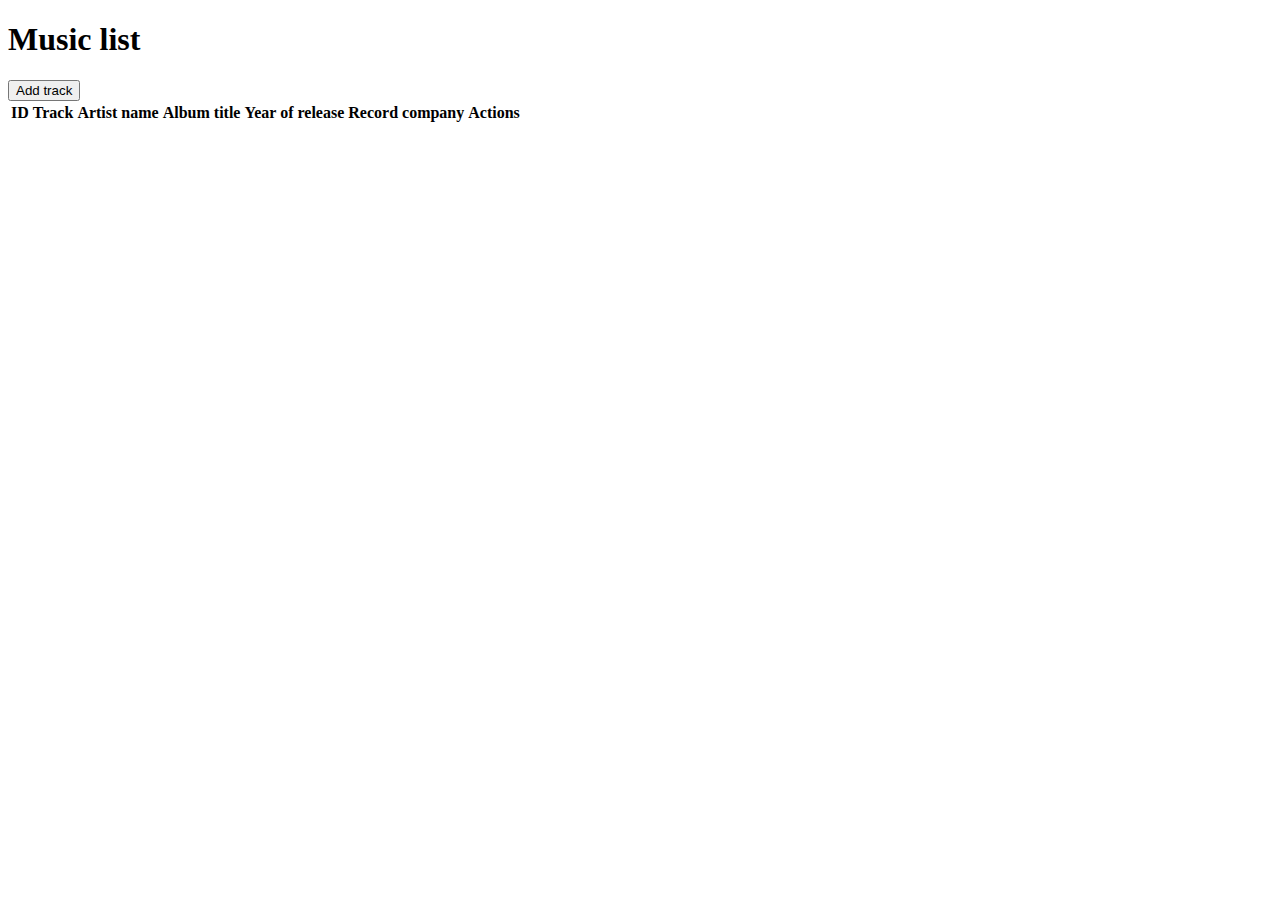
==== src/main/resources/templates/Home/index.html @ 932eca77 "Testtest" ====
<!DOCTYPE html>
<html lang="en">
<head>
    <meta charset="UTF-8">
    <title>Title</title>
    <link rel="stylesheet" type="text/css" href="MyCSS.css">
</head>
<body>
<h1>Music list</h1>

<a href="/create">
    <button id="btn-create">Add track</button>
</a>

<table>
    <thead>
        <tr>
            <th>ID</th>
            <th>Track</th>
            <th>Artist name</th>
            <th>Album title</th>
            <th>Year of release</th>
            <th>Record company</th>
            <th>Actions</th>
        </tr>
    </thead>

    <tbody>
        <tr th:each="track: ${tracks}" id="rowsBody">
                <td th:text="${track.track_id}"id="centerCell"/>
                <td th:text="${track.track}"/>
                <td th:text="${track.artist_name}"/>
                <td th:text="${track.album_title}"/>
                <td th:text="${track.year_of_release}"/>
                <td th:text="${track.record_comp}"/>
        </tr>
    </tbody>
</table>

</body>
</html>
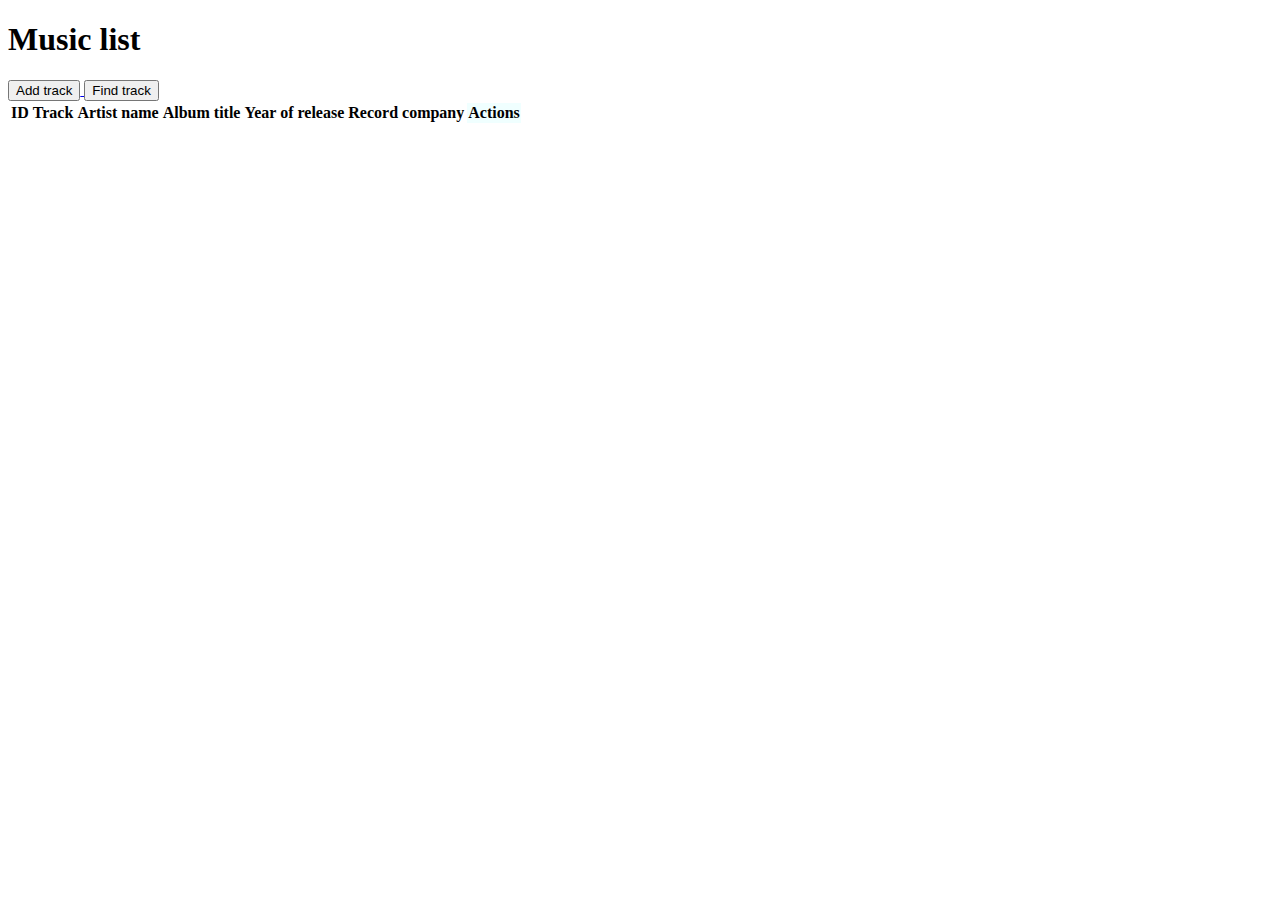
==== commit 15c46282: "First commit" ====
--- a/src/main/resources/templates/Home/index.html
+++ b/src/main/resources/templates/Home/index.html
@@ -12,28 +12,32 @@
     <button id="btn-create">Add track</button>
 </a>
 
+<a href="/viewOne">
+    <button id="btn-findTrack">Find track</button>
+</a>
+
 <table>
     <thead>
-        <tr>
-            <th>ID</th>
-            <th>Track</th>
-            <th>Artist name</th>
-            <th>Album title</th>
-            <th>Year of release</th>
-            <th>Record company</th>
-            <th>Actions</th>
-        </tr>
+    <tr>
+        <th>ID</th>
+        <th>Track</th>
+        <th>Artist name</th>
+        <th>Album title</th>
+        <th>Year of release</th>
+        <th>Record company</th>
+        <th style="background-color: azure; border: none;">Actions</th>
+    </tr>
     </thead>
 
     <tbody>
-        <tr th:each="track: ${tracks}" id="rowsBody">
-                <td th:text="${track.track_id}"id="centerCell"/>
-                <td th:text="${track.track}"/>
-                <td th:text="${track.artist_name}"/>
-                <td th:text="${track.album_title}"/>
-                <td th:text="${track.year_of_release}"/>
-                <td th:text="${track.record_comp}"/>
-        </tr>
+    <tr th:each="track: ${tracks}" id="rowsBody">
+        <td th:text="${track.track_id}" id="centerCell"/>
+        <td th:text="${track.track}"/>
+        <td th:text="${track.artist_name}"/>
+        <td th:text="${track.album_title}"/>
+        <td th:text="${track.year_of_release}"/>
+        <td th:text="${track.record_comp}"/>
+    </tr>
     </tbody>
 </table>
 
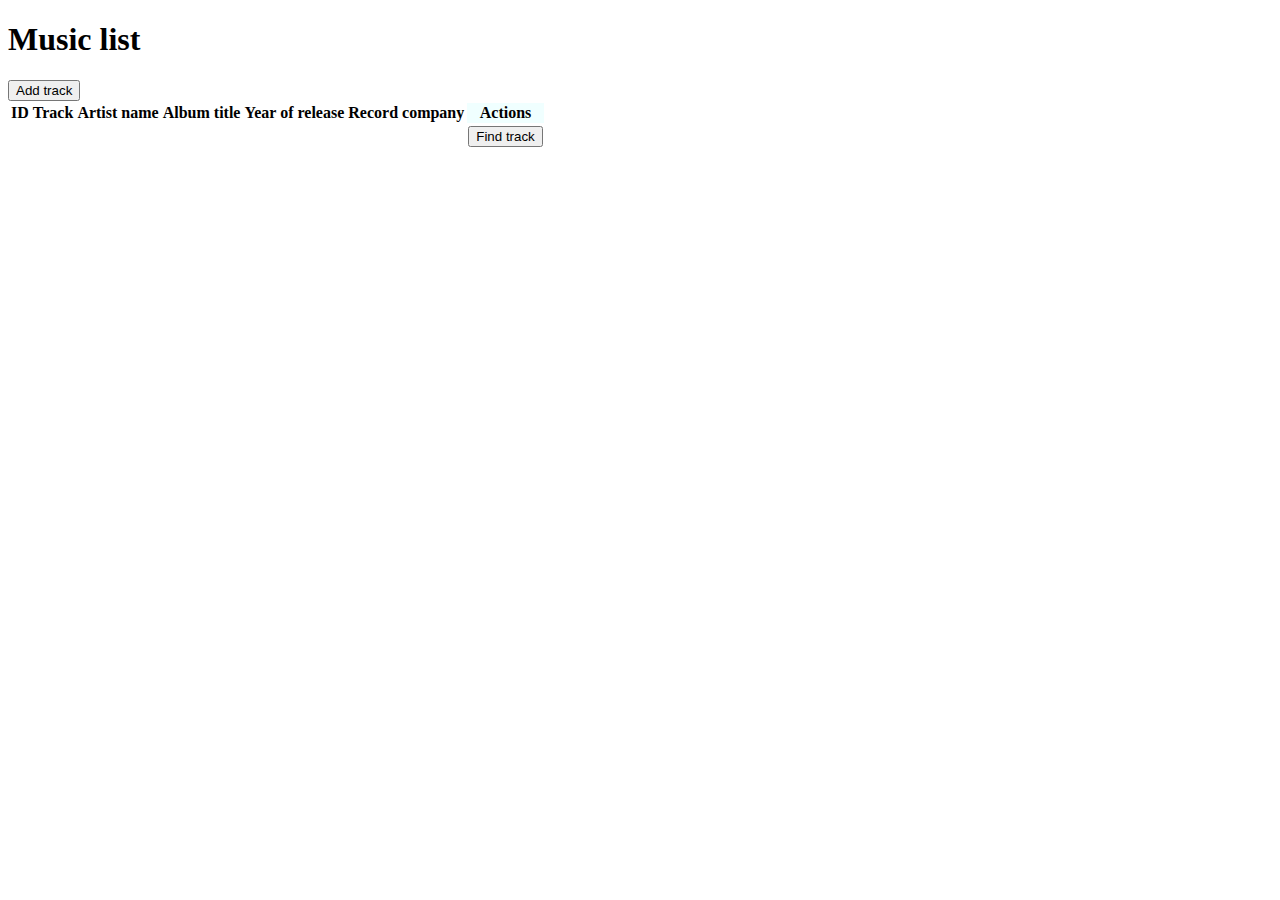
==== commit df752bdf: "First commit" ====
--- a/src/main/resources/templates/Home/index.html
+++ b/src/main/resources/templates/Home/index.html
@@ -12,9 +12,11 @@
     <button id="btn-create">Add track</button>
 </a>
 
-<a href="/viewOne">
+<!--
+<a th:href="@{'/viewOne/'+${track.id}}">
     <button id="btn-findTrack">Find track</button>
 </a>
+-->
 
 <table>
     <thead>
@@ -37,6 +39,11 @@
         <td th:text="${track.album_title}"/>
         <td th:text="${track.year_of_release}"/>
         <td th:text="${track.record_comp}"/>
+        <td>
+            <a th:href="@{''+${track.id}}">
+                <button id="btn-findTrack">Find track</button>
+            </a>
+        </td>
     </tr>
     </tbody>
 </table>
